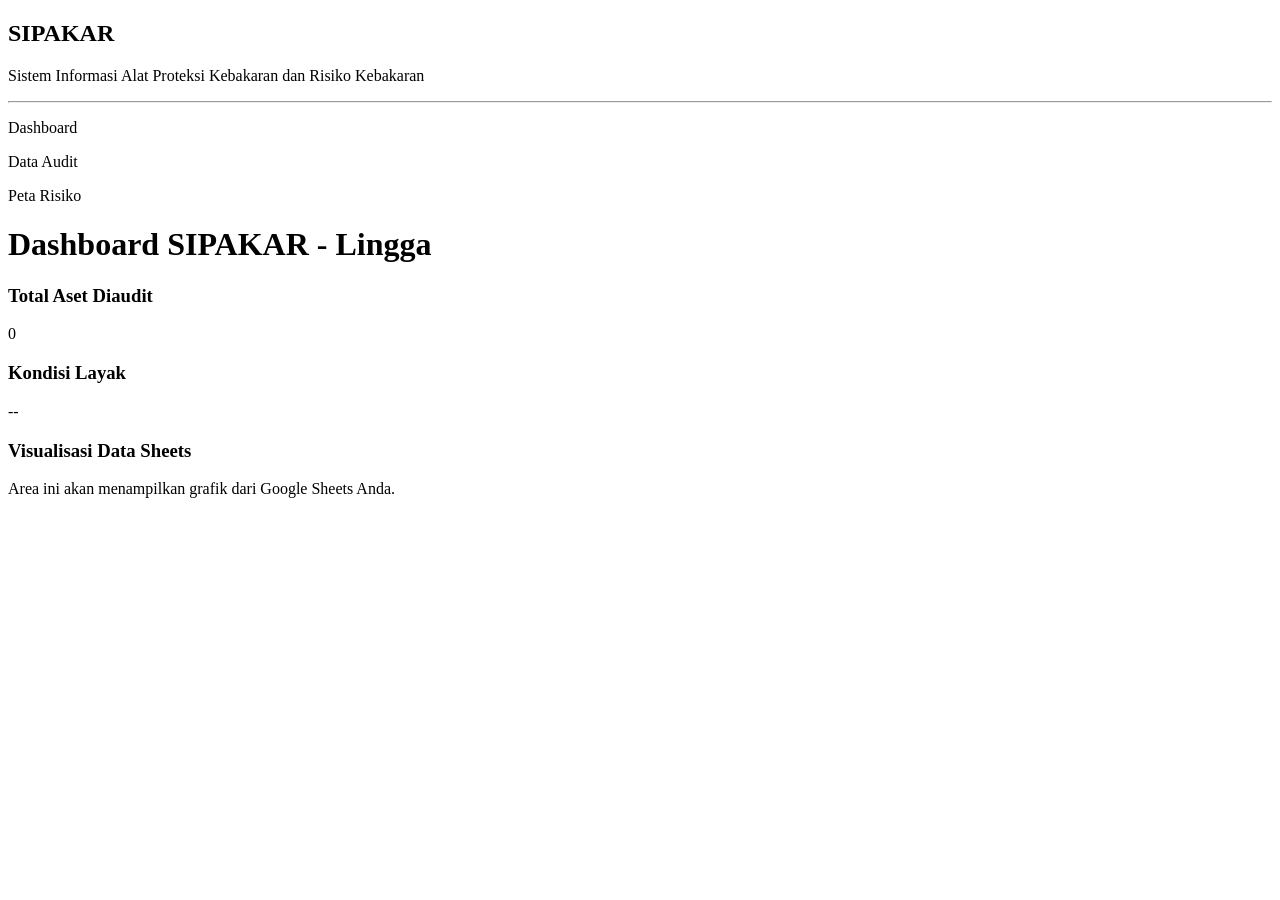
==== SIPAKAR_Project/index.html @ d8eda0ce "Update index.html" ====
<!DOCTYPE html>
<html lang="id">
<head>
    <meta charset="UTF-8">
    <title>SIPAKAR Dashboard</title>
    <link rel="stylesheet" "https://cdnjs.cloudflare.com/ajax/libs/font-awesome/6.0.0/css/all.min.css"> </head>
<body>

    <div class="sidebar">
        <h2>SIPAKAR</h2>
        <p>Sistem Informasi Alat Proteksi Kebakaran dan Risiko Kebakaran</p>
        <hr>
        <p>Dashboard<i class="fas fa-chart-line"></i>
        <p>Data Audit<i class="fas fa-file-medical-alt"></i>
        <p>Peta Risiko<i class="fas fa-fire"></i>
    </div>

    <div class="main-content">
        <h1>Dashboard SIPAKAR - Lingga</h1>
        
        <div class="card-container">
            <div class="card">
                <h3>Total Aset Diaudit</h3>
                <p id="total-aset">0</p> </div>
            <div class="card">
                <h3>Kondisi Layak</h3>
                <p>--</p>
            </div>
        </div>

        <div class="data-section">
            <h3>Visualisasi Data Sheets</h3>
            <p>Area ini akan menampilkan grafik dari Google Sheets Anda.</p>
        </div>
    </div>

    <script src="script.js"></script> </body>
</html>
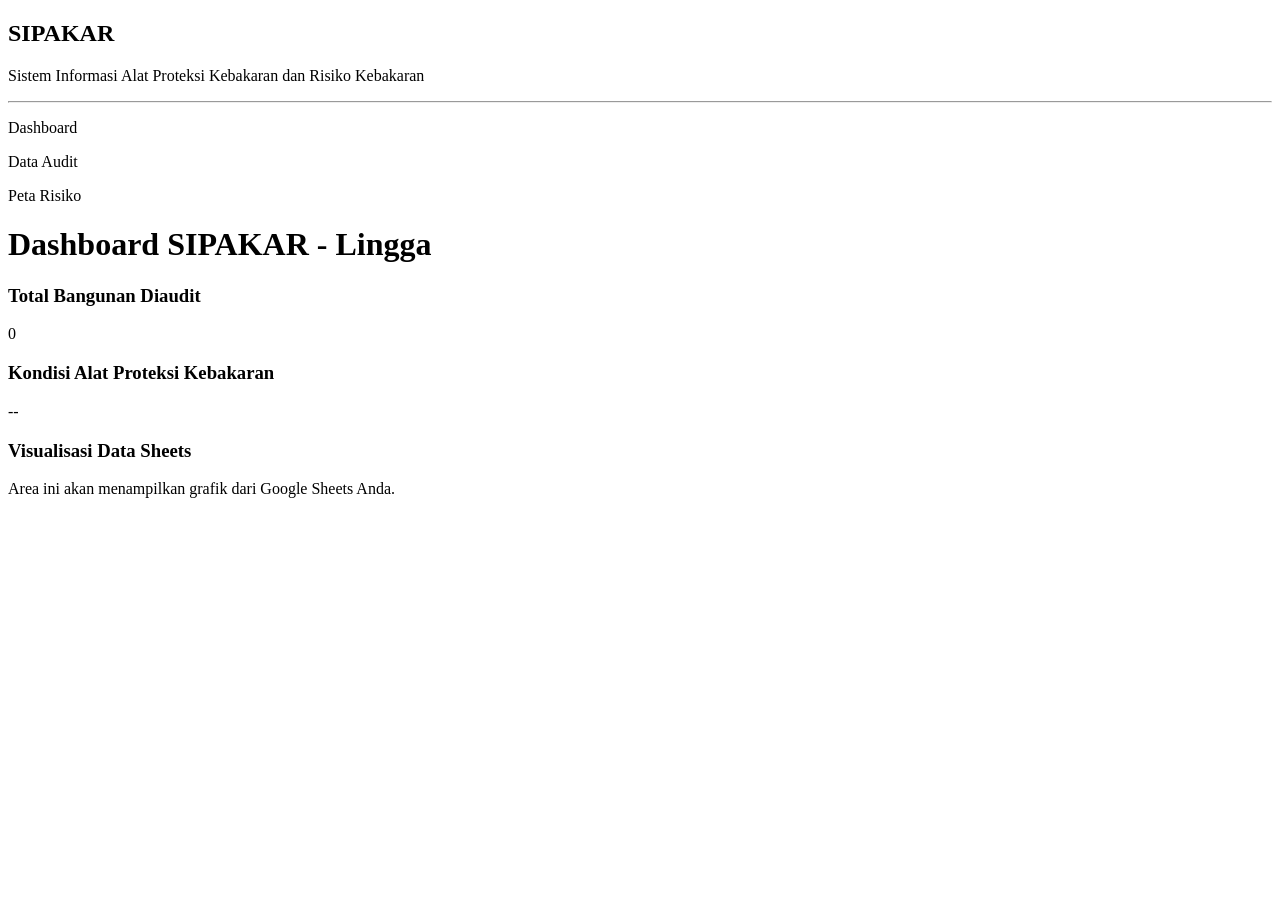
==== commit d4a13e8a: "Update index.html" ====
--- a/SIPAKAR_Project/index.html
+++ b/SIPAKAR_Project/index.html
@@ -20,10 +20,10 @@
         
         <div class="card-container">
             <div class="card">
-                <h3>Total Aset Diaudit</h3>
-                <p id="total-aset">0</p> </div>
+                <h3>Total Bangunan Diaudit</h3>
+                <p id="total-bangunan">0</p> </div>
             <div class="card">
-                <h3>Kondisi Layak</h3>
+                <h3>Kondisi Alat Proteksi Kebakaran</h3>
                 <p>--</p>
             </div>
         </div>
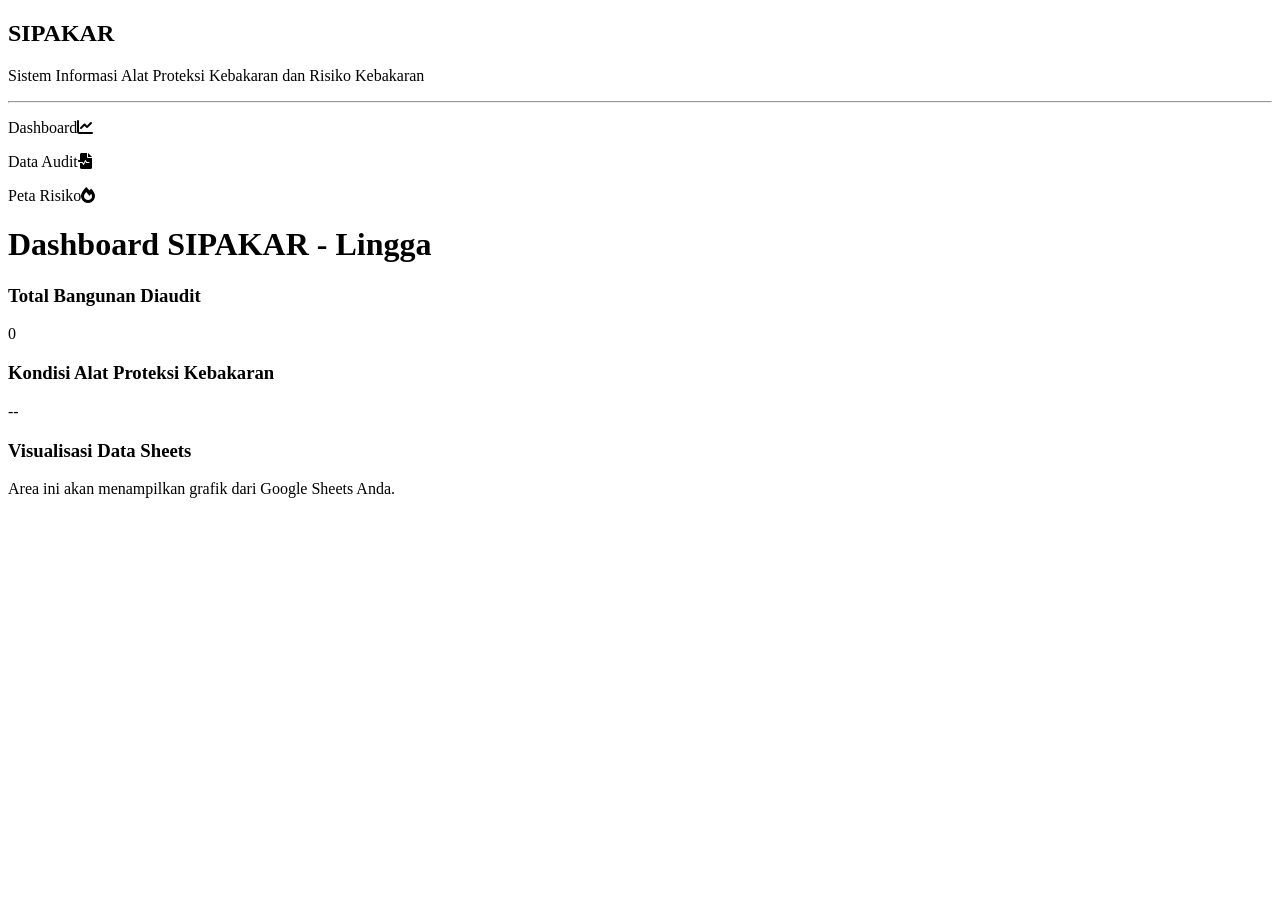
==== commit 8cd3555b: "Update index.html" ====
--- a/SIPAKAR_Project/index.html
+++ b/SIPAKAR_Project/index.html
@@ -2,8 +2,11 @@
 <html lang="id">
 <head>
     <meta charset="UTF-8">
+    <meta name="Viewport" content="width=device-width, initial-scale=1.0">
     <title>SIPAKAR Dashboard</title>
-    <link rel="stylesheet" "https://cdnjs.cloudflare.com/ajax/libs/font-awesome/6.0.0/css/all.min.css"> </head>
+    <link rel="stylesheet" href="https://cdnjs.cloudflare.com/ajax/libs/font-awesome/6.0.0/css/all.min.css"> 
+    <link rel="stylesheet"href=style.css">
+</head>
 <body>
 
     <div class="sidebar">
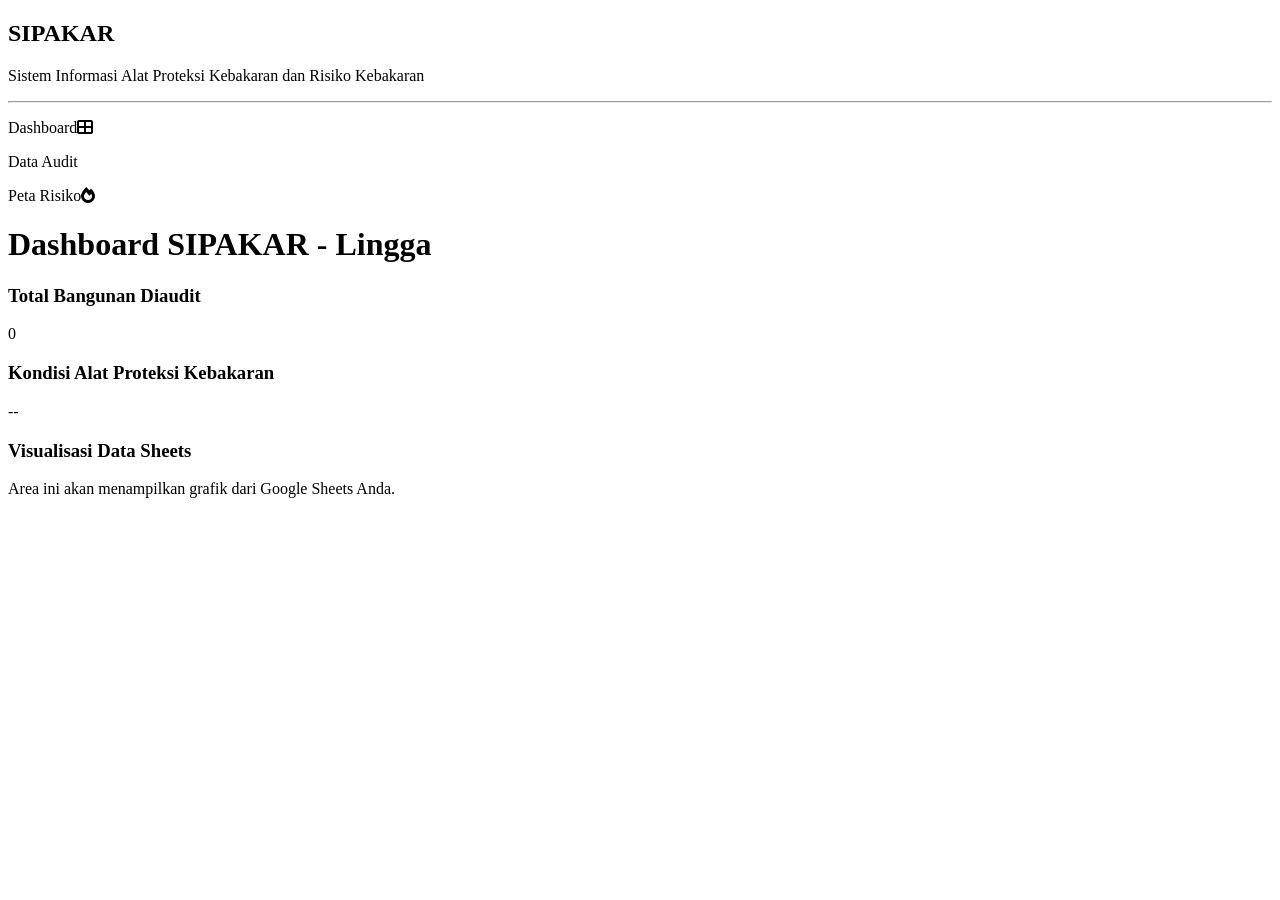
==== commit b8c6535c: "Update index.html" ====
--- a/SIPAKAR_Project/index.html
+++ b/SIPAKAR_Project/index.html
@@ -5,7 +5,7 @@
     <meta name="Viewport" content="width=device-width, initial-scale=1.0">
     <title>SIPAKAR Dashboard</title>
     <link rel="stylesheet" href="https://cdnjs.cloudflare.com/ajax/libs/font-awesome/6.0.0/css/all.min.css"> 
-    <link rel="stylesheet"href=style.css">
+    <link rel="stylesheet"href="css/style.css">
 </head>
 <body>
 
@@ -13,8 +13,8 @@
         <h2>SIPAKAR</h2>
         <p>Sistem Informasi Alat Proteksi Kebakaran dan Risiko Kebakaran</p>
         <hr>
-        <p>Dashboard<i class="fas fa-chart-line"></i>
-        <p>Data Audit<i class="fas fa-file-medical-alt"></i>
+        <p>Dashboard<i class="fas fa-th-large"></i>
+        <p>Data Audit<i class="fas fa-file-clipboard-list"></i>
         <p>Peta Risiko<i class="fas fa-fire"></i>
     </div>
 
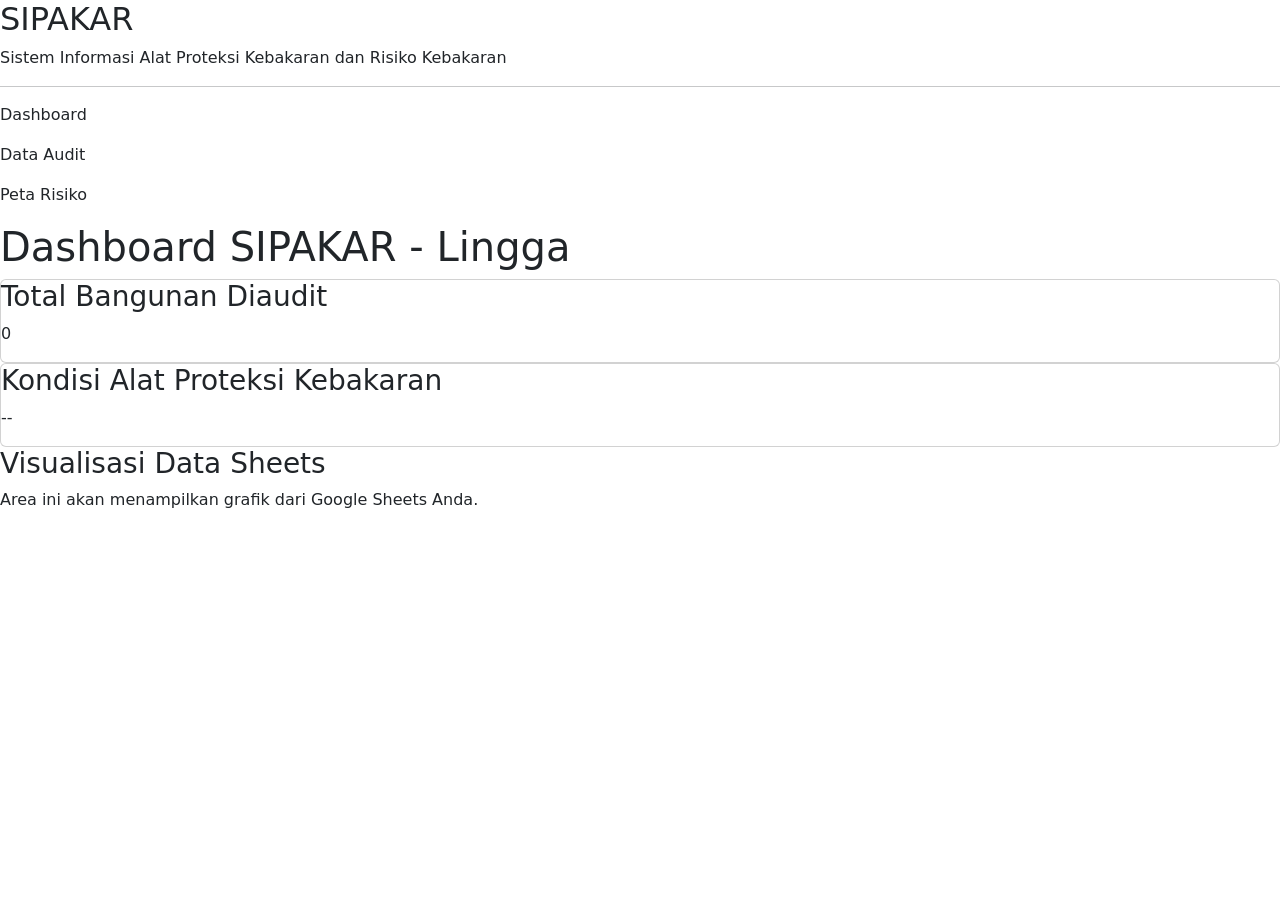
==== commit 5f291390: "Update index.html" ====
--- a/SIPAKAR_Project/index.html
+++ b/SIPAKAR_Project/index.html
@@ -2,10 +2,9 @@
 <html lang="id">
 <head>
     <meta charset="UTF-8">
-    <meta name="Viewport" content="width=device-width, initial-scale=1.0">
+    <meta name="Viewport"content="width=device-width, initial-scale=1.0">
     <title>SIPAKAR Dashboard</title>
-    <link rel="stylesheet" href="https://cdnjs.cloudflare.com/ajax/libs/font-awesome/6.0.0/css/all.min.css"> 
-    <link rel="stylesheet"href="css/style.css">
+    <link href="https://cdn.jsdelivr.net/npm/bootstrap@5.3.0/dist/css/bootstrap.min.css" rel="stylesheet">
 </head>
 <body>
 
@@ -13,8 +12,8 @@
         <h2>SIPAKAR</h2>
         <p>Sistem Informasi Alat Proteksi Kebakaran dan Risiko Kebakaran</p>
         <hr>
-        <p>Dashboard<i class="fas fa-th-large"></i>
-        <p>Data Audit<i class="fas fa-file-clipboard-list"></i>
+        <p>Dashboard<i class="fas fa-chart-line"></i>
+        <p>Data Audit<i class="fas fa-medical-alt"></i>
         <p>Peta Risiko<i class="fas fa-fire"></i>
     </div>
 
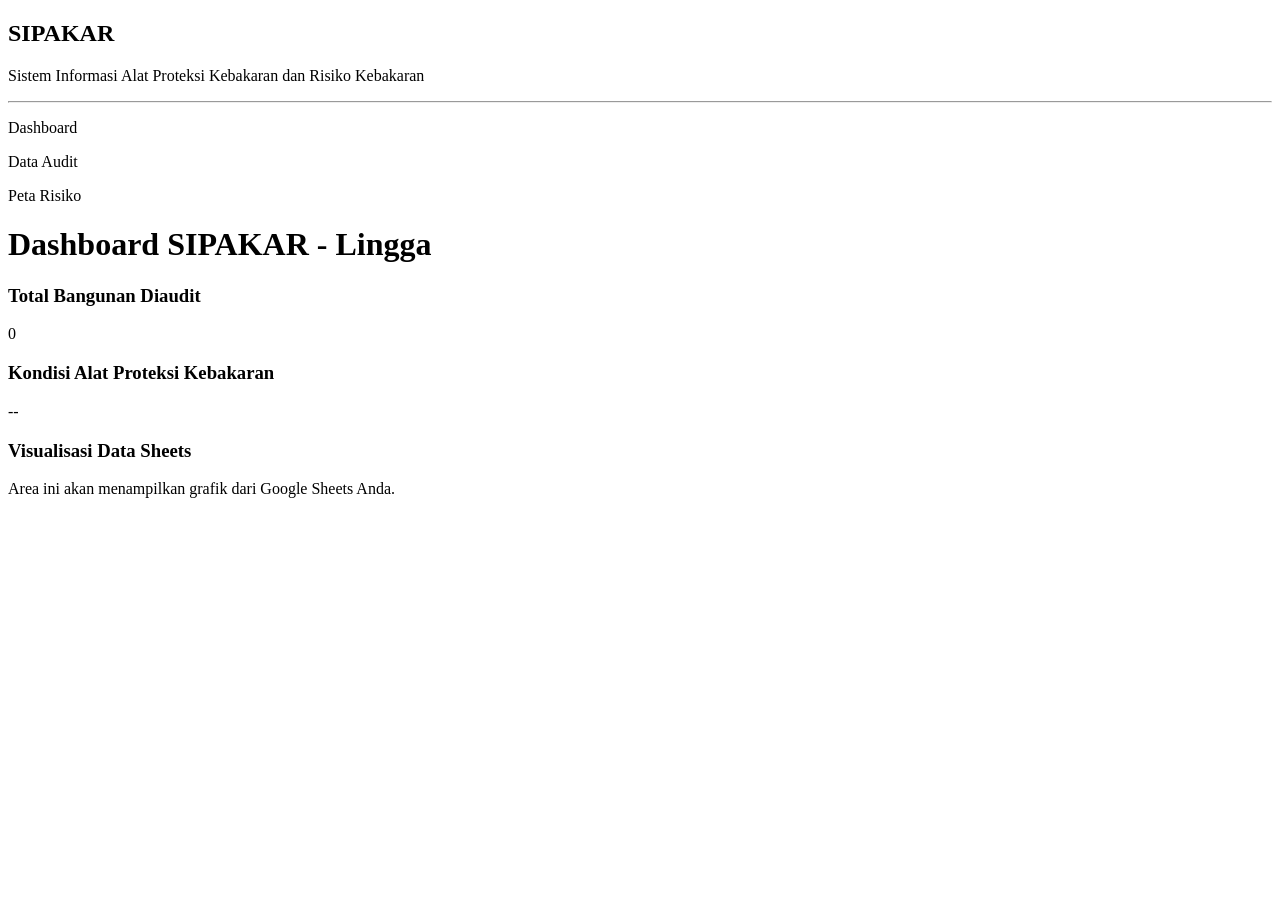
==== commit 897adf65: "Update index.html" ====
--- a/SIPAKAR_Project/index.html
+++ b/SIPAKAR_Project/index.html
@@ -4,7 +4,7 @@
     <meta charset="UTF-8">
     <meta name="Viewport"content="width=device-width, initial-scale=1.0">
     <title>SIPAKAR Dashboard</title>
-    <link href="https://cdn.jsdelivr.net/npm/bootstrap@5.3.0/dist/css/bootstrap.min.css" rel="stylesheet">
+    <link rel="stylesheet" href="css/style.css">
 </head>
 <body>
 
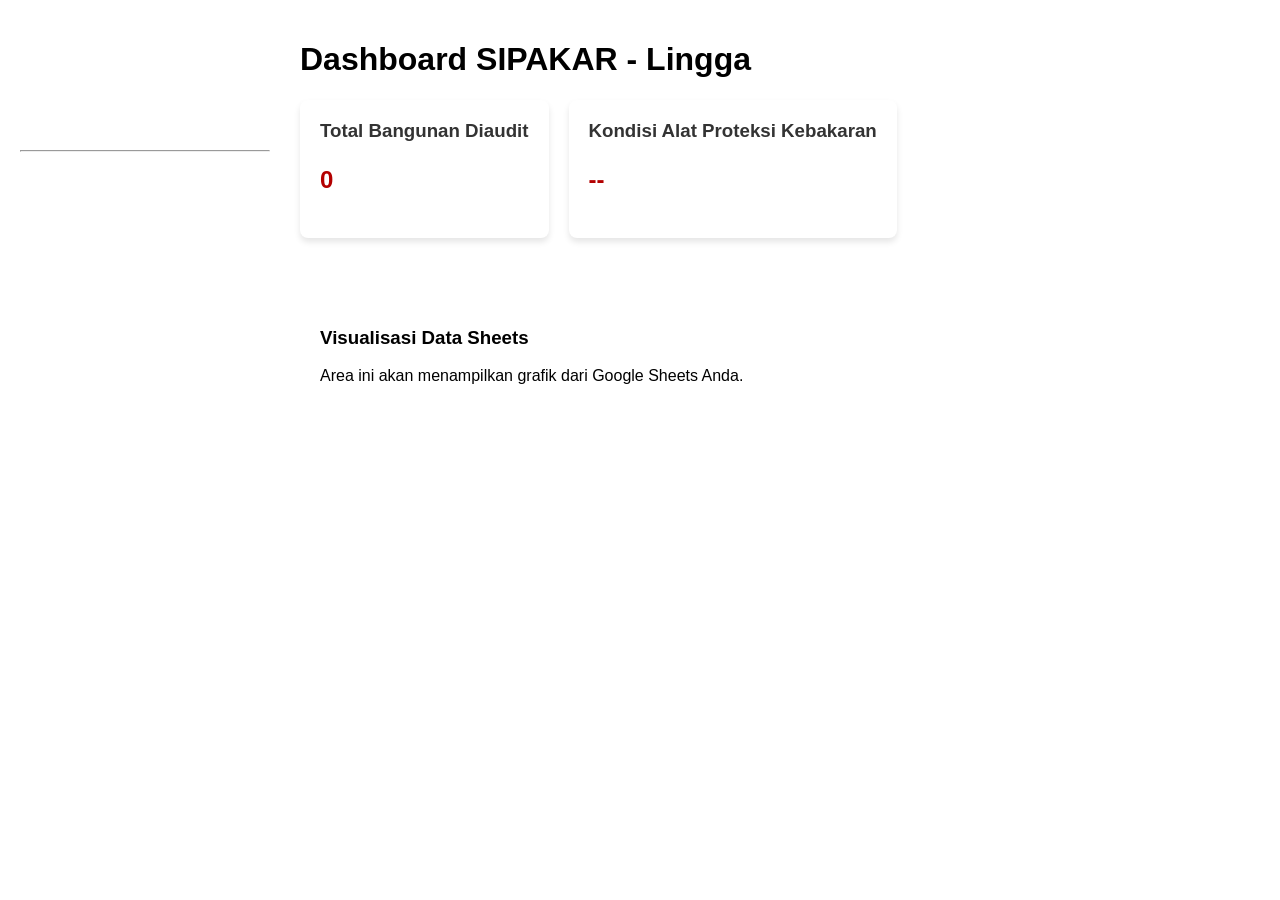
==== commit 7d7deb2e: "Update index.html" ====
--- a/SIPAKAR_Project/index.html
+++ b/SIPAKAR_Project/index.html
@@ -4,7 +4,8 @@
     <meta charset="UTF-8">
     <meta name="Viewport"content="width=device-width, initial-scale=1.0">
     <title>SIPAKAR Dashboard</title>
-    <link rel="stylesheet" href="css/style.css">
+    <link rel="stylesheet" href="https://cdnjs.cloudflare.com/ajax/libs/font-awesome/6.0.0/css/all.min.css">
+    <link rel="stylesheet" href="style.css">
 </head>
 <body>
 
--- a/SIPAKAR_Project/style.css
+++ b/SIPAKAR_Project/style.css
@@ -0,0 +1,56 @@
+/* style.css */
+body {
+    font-family: 'Inter', sans-serif;
+    background-color: var(--light-bg);
+    margin: 0;
+}
+
+/* Sidebar ala aplikasi profesional */
+.sidebar {
+    background-color: var(--dark-bg);
+    color: white;
+    width: 250px;
+    height: 100vh;
+    position: fixed;
+    padding: 20px;
+}
+
+.sidebar h2 {
+    color: var(--primary-red);
+    font-size: 1.5rem;
+    border-bottom: 2px solid var(--primary-red);
+    padding-bottom: 10px;
+}
+
+/* Konten Utama */
+.main-content {
+    margin-left: 280px;
+    padding: 20px;
+    width: 100%;
+}
+
+/* Kartu Ringkasan Data */
+.card-container {
+    display: flex;
+    gap: 20px;
+    margin-bottom: 30px;
+}
+
+.card {
+    background: white;
+    border-radius: 8px;
+    box-shadow: 0 4px 6px rgba(0,0,0,0.1);
+    padding: 20px;
+    margin-bottom: 20px;
+}
+
+.card h3 { margin: 0; color: #333; }
+.card p { font-size: 24px; font-weight: bold; color: #b30000; }
+
+/* Area Grafik/Tabel */
+.data-section {
+    background: white;
+    padding: 20px;
+    border-radius: 8px;
+    min-height: 400px;
+}
